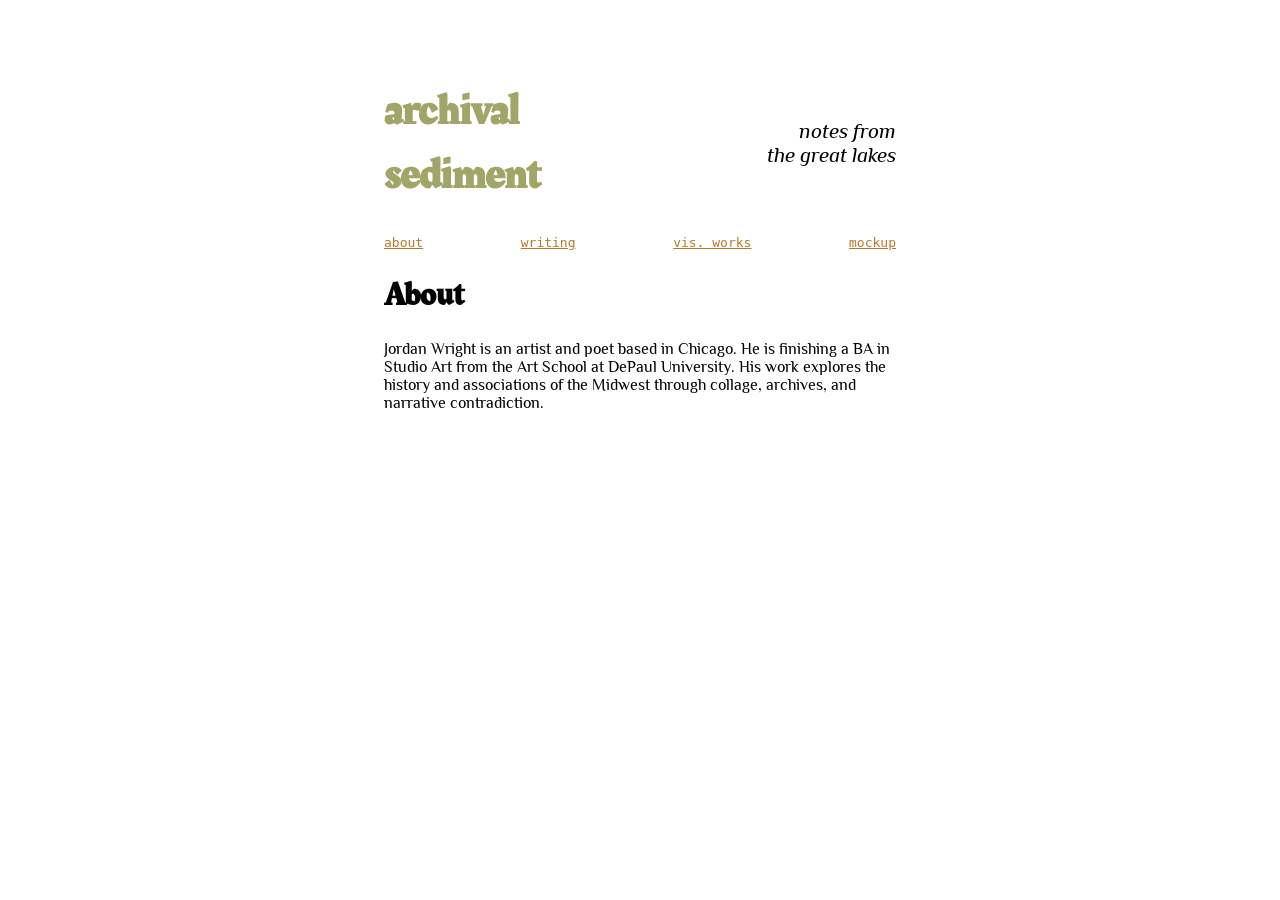
==== index.html @ e9f31623 "Rename about.html to index.html" ====
<html>
  <meta charset="utf-8">
  <meta name="viewport" content="width=device-width, initial-scale=1">

  <link href="https://fonts.googleapis.com/css2?family=Philosopher:ital,wght@0,400;0,700;1,400&family=Rakkas&display=swap" rel="stylesheet">
  <link href="style.css" rel="stylesheet">

  <head>
    <title>rustbelt eclogue</title>

  </head>

  <body>
    <header>
      <h1> <a href="">archival sediment</a></h1>
      <h2>notes from <br>the great lakes</h2>
    </header>
    <nav>
      <a href="about.html">about</a>
      <a href="blog.html">writing</a>
      <a href="gallery.html">vis. works</a>
      <a href="cv.html">mockup</a>
    </nav>

    <main>
      <h1>About</h1>
      <p> Jordan Wright is an artist and poet based in Chicago. He is finishing a BA in Studio Art from the Art School at DePaul University. His work explores the history and associations of the Midwest through collage, archives, and narrative contradiction.</p>




    </main>



  </body>


</html>
---- style.css ----
body{margin: 50px auto; padding:0 25px; max-width: 512px; font-family: monospace;}

main{font-family:'Philosopher', sans-serif;}
h1{font-family: 'Rakkas', serif; }
h2{font-weight:bold;}
h3{font-weight: bold;}
h4{font-weight:normal; font-style:italic;}

header{font-family:'Philosopher',monospace;}


header{display:flex; align-items: center; justify-content: space-between;}

header h1{display:block; font-family: 'Rakkas', serif; font-style:normal; font-size:32pt;}
header h1 a{text-decoration: none; color:#A2A568; }
header h2{display:block; font-size:16pt; font-weight: normal; font-style:italic; width:256px; text-align: right;}

nav{align-content:center; display:flex; flex-direction:row; justify-content: space-between;}
nav a{display: block; color:#B77729;}

main h1{font-size:24pt;}

h2 a{color:#A2A568;font-family:'Rakkas',serif; margin:10px 0;}

article{margin:20px 0;}
article h2{margin:5px 0;}
article p{margin:5px 0;}

dt{font-family:'Rakkas', serif;}
dt a{color:#A2A568;}
dd{font-style: italic;}
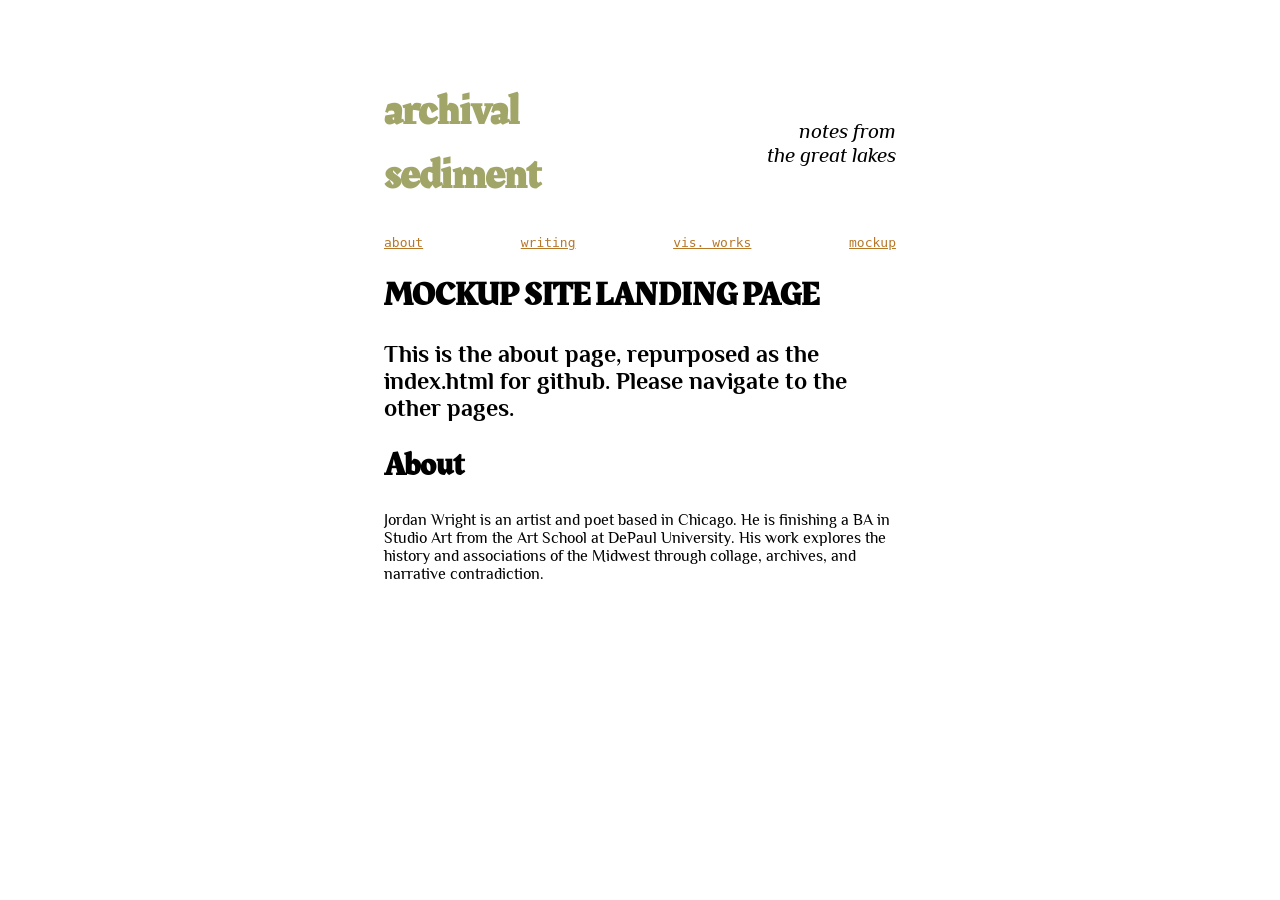
==== commit b6240f4f: "Update index.html" ====
--- a/index.html
+++ b/index.html
@@ -6,7 +6,7 @@
   <link href="style.css" rel="stylesheet">
 
   <head>
-    <title>rustbelt eclogue</title>
+    <title>archival sediment</title>
 
   </head>
 
@@ -16,14 +16,17 @@
       <h2>notes from <br>the great lakes</h2>
     </header>
     <nav>
-      <a href="about.html">about</a>
+      <a href="index.html">about</a>
       <a href="blog.html">writing</a>
       <a href="gallery.html">vis. works</a>
       <a href="cv.html">mockup</a>
     </nav>
 
     <main>
-      <h1>About</h1>
+      <h1>MOCKUP SITE LANDING PAGE</h1>
+      <h2>This is the about page, repurposed as the index.html for github. Please navigate to the other pages.</h2>
+      
+      <h1>About</h2>
       <p> Jordan Wright is an artist and poet based in Chicago. He is finishing a BA in Studio Art from the Art School at DePaul University. His work explores the history and associations of the Midwest through collage, archives, and narrative contradiction.</p>
 
 
